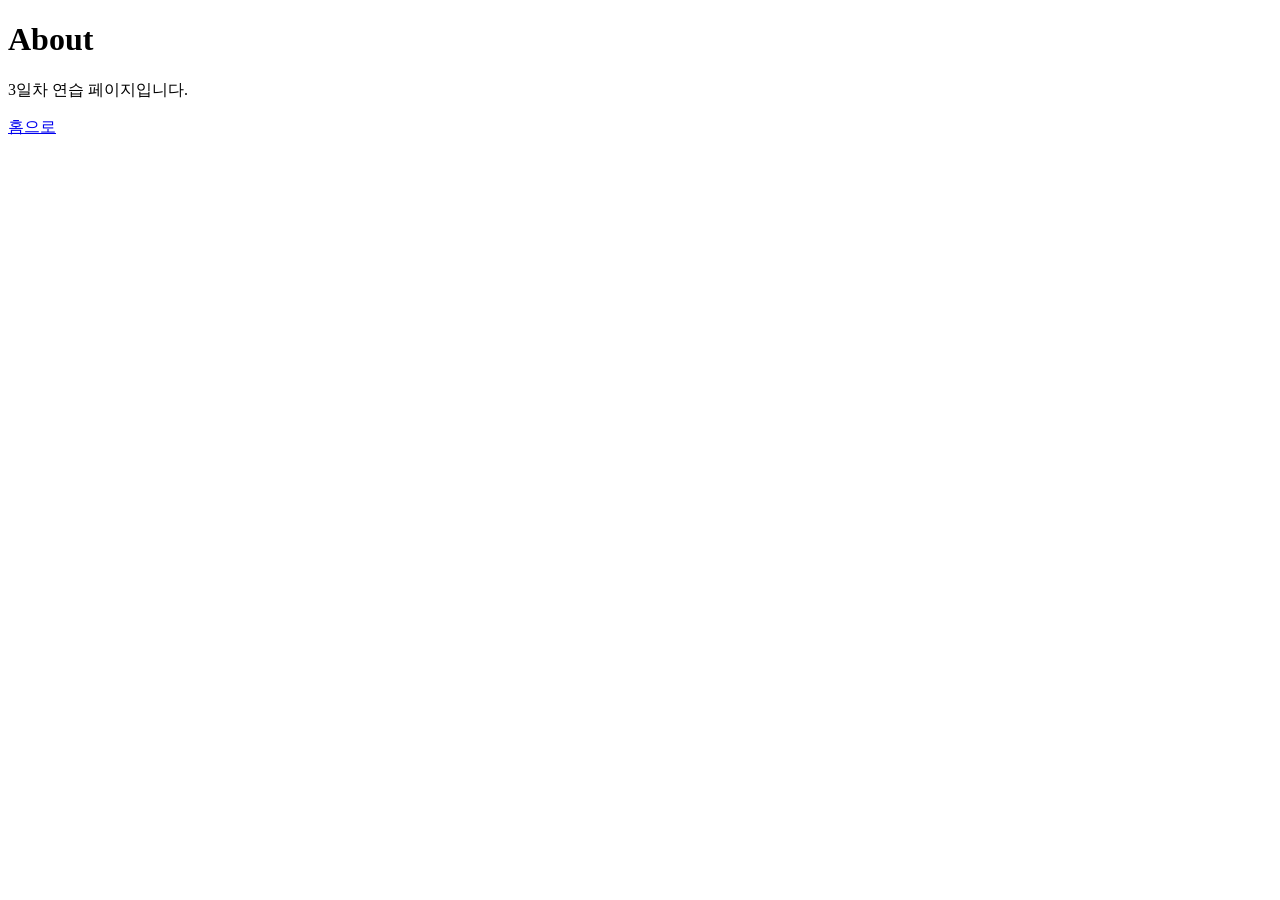
==== about.html @ 21654882 "Add about page and link it from index Co-Authored-By: Claude Opus 5 (1M context) <noreply@anthropic." ====
<!DOCTYPE html>
<html lang="ko">
<head>
  <meta charset="UTF-8">
  <meta name="viewport" content="width=device-width, initial-scale=1.0">
  <title>About</title>
</head>
<body>
  <h1>About</h1>
  <p>3일차 연습 페이지입니다.</p>
  <a href="index.html">홈으로</a>
</body>
</html>
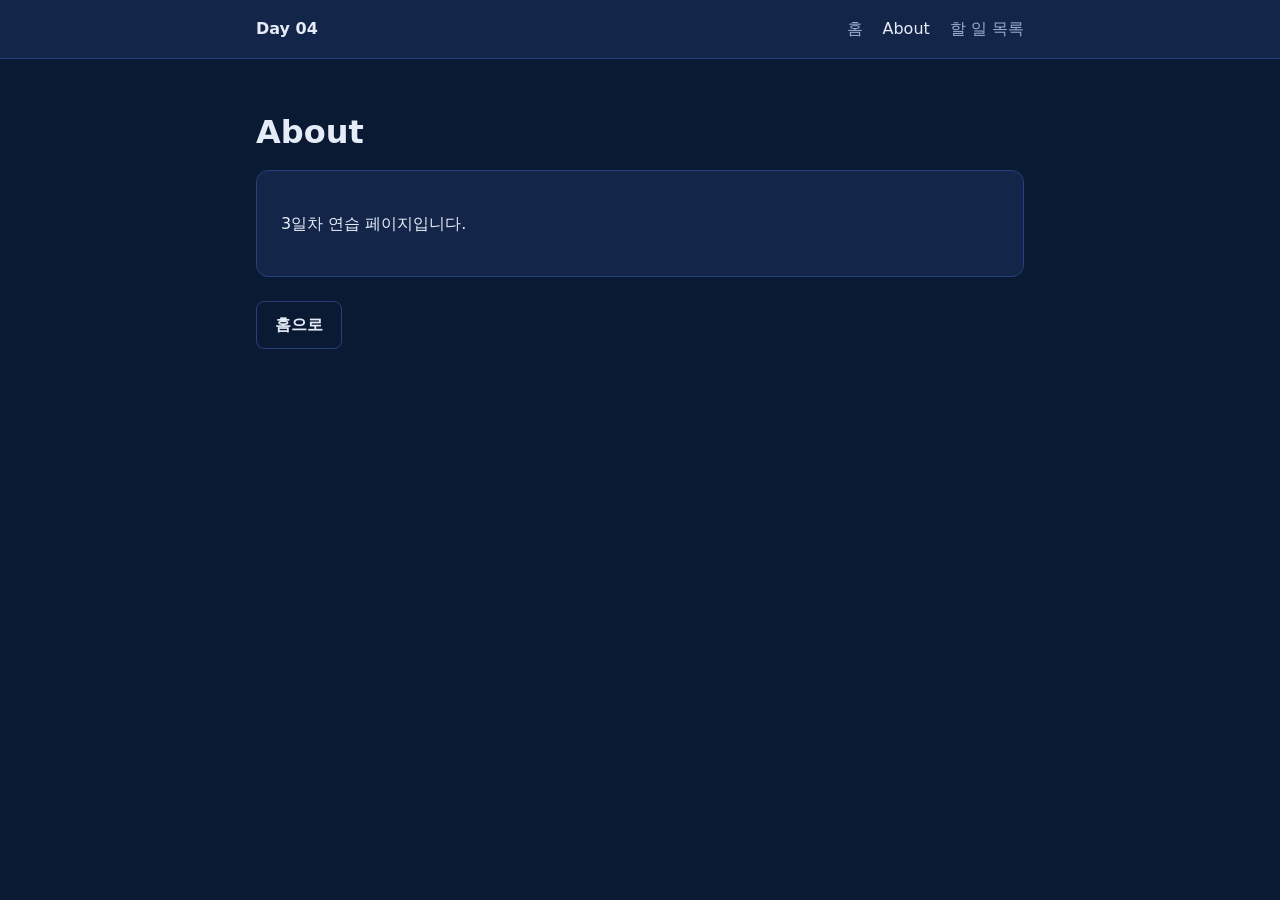
==== commit 89d14915: "전체 페이지에 어두운 남색 테마 디자인 적용 공통 스타일(style.css)을 추가하고 모든 페이지에 상단 메뉴를 넣음 할 일 목록은 카드 형태로 바꾸고 완료 여부에 따라 색을 구" ====
--- a/about.html
+++ b/about.html
@@ -4,10 +4,24 @@
   <meta charset="UTF-8">
   <meta name="viewport" content="width=device-width, initial-scale=1.0">
   <title>About</title>
+  <link rel="stylesheet" href="style.css">
 </head>
 <body>
-  <h1>About</h1>
-  <p>3일차 연습 페이지입니다.</p>
-  <a href="index.html">홈으로</a>
+  <header class="site-header">
+    <nav>
+      <a class="logo" href="index.html">Day 04</a>
+      <a href="index.html">홈</a>
+      <a class="active" href="about.html">About</a>
+      <a href="preview.html">할 일 목록</a>
+    </nav>
+  </header>
+
+  <main>
+    <h1>About</h1>
+    <div class="card">
+      <p>3일차 연습 페이지입니다.</p>
+    </div>
+    <a class="button secondary" href="index.html">홈으로</a>
+  </main>
 </body>
 </html>
--- a/style.css
+++ b/style.css
@@ -0,0 +1,168 @@
+:root {
+  --bg: #0b1a33;
+  --surface: #13264a;
+  --surface-2: #1a3160;
+  --border: #25407a;
+  --text: #e6ecf7;
+  --muted: #9aabcb;
+  --accent: #6ea8ff;
+  --success: #4fd1a5;
+  --warning: #f5b85c;
+}
+
+* {
+  box-sizing: border-box;
+}
+
+body {
+  margin: 0;
+  background: var(--bg);
+  color: var(--text);
+  font-family: "Pretendard", "Noto Sans KR", "Malgun Gothic", system-ui, sans-serif;
+  line-height: 1.6;
+}
+
+a {
+  color: var(--accent);
+  text-decoration: none;
+}
+
+a:hover {
+  text-decoration: underline;
+}
+
+/* 상단 메뉴 */
+.site-header {
+  background: var(--surface);
+  border-bottom: 1px solid var(--border);
+}
+
+.site-header nav {
+  max-width: 800px;
+  margin: 0 auto;
+  padding: 16px;
+  display: flex;
+  align-items: center;
+  gap: 20px;
+  flex-wrap: wrap;
+}
+
+.site-header .logo {
+  font-weight: 700;
+  color: var(--text);
+  margin-right: auto;
+}
+
+.site-header nav a {
+  color: var(--muted);
+}
+
+.site-header nav a:hover,
+.site-header nav a.active {
+  color: var(--text);
+  text-decoration: none;
+}
+
+/* 본문 */
+main {
+  max-width: 800px;
+  margin: 0 auto;
+  padding: 48px 16px;
+}
+
+h1 {
+  margin: 0 0 12px;
+  font-size: 2rem;
+}
+
+.lead {
+  color: var(--muted);
+  margin: 0 0 32px;
+}
+
+.card {
+  background: var(--surface);
+  border: 1px solid var(--border);
+  border-radius: 12px;
+  padding: 24px;
+}
+
+.button {
+  display: inline-block;
+  margin-top: 24px;
+  margin-right: 8px;
+  padding: 10px 18px;
+  border-radius: 8px;
+  background: var(--accent);
+  color: var(--bg);
+  font-weight: 600;
+}
+
+.button.secondary {
+  background: transparent;
+  border: 1px solid var(--border);
+  color: var(--text);
+}
+
+.button:hover {
+  text-decoration: none;
+  opacity: 0.9;
+}
+
+/* 할 일 목록 */
+#status {
+  color: var(--muted);
+}
+
+.todo-list {
+  list-style: none;
+  padding: 0;
+  margin: 0;
+  display: grid;
+  gap: 12px;
+}
+
+.todo {
+  background: var(--surface);
+  border: 1px solid var(--border);
+  border-left: 4px solid var(--warning);
+  border-radius: 10px;
+  padding: 16px 20px;
+}
+
+.todo.done {
+  border-left-color: var(--success);
+}
+
+.todo strong {
+  font-size: 1.1rem;
+}
+
+.todo.done strong {
+  text-decoration: line-through;
+  color: var(--muted);
+}
+
+.todo ul {
+  list-style: none;
+  padding: 0;
+  margin: 10px 0 0;
+  display: flex;
+  flex-wrap: wrap;
+  gap: 8px;
+}
+
+.todo ul li {
+  background: var(--surface-2);
+  border-radius: 6px;
+  padding: 2px 10px;
+  font-size: 0.9rem;
+  color: var(--muted);
+}
+
+footer {
+  text-align: center;
+  color: var(--muted);
+  font-size: 0.85rem;
+  padding: 24px 16px 40px;
+}
